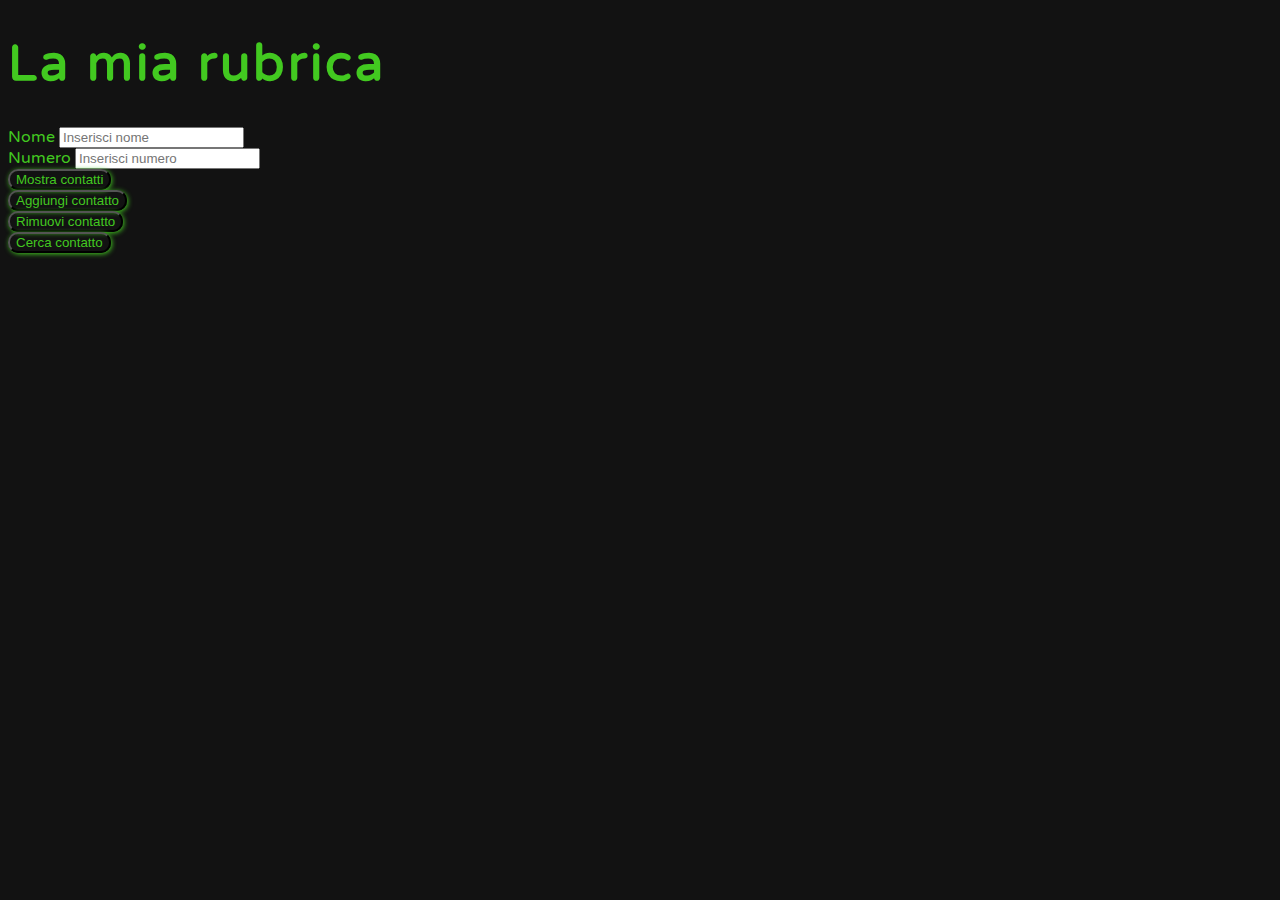
==== rubrica.html @ 9ada7ecf "rubrica" ====
<!doctype html>
<html lang="en">
<head>
    <!-- Required meta tags -->
    <meta charset="utf-8">
    <meta name="viewport" content="width=device-width, initial-scale=1">

    <!-- Bootstrap CSS -->
    <link href="https://cdn.jsdelivr.net/npm/bootstrap@5.1.3/dist/css/bootstrap.min.css" rel="stylesheet" integrity="sha384-1BmE4kWBq78iYhFldvKuhfTAU6auU8tT94WrHftjDbrCEXSU1oBoqyl2QvZ6jIW3" crossorigin="anonymous">

    <!-- Font Google -->
    <link rel="preconnect" href="https://fonts.googleapis.com">
    <link rel="preconnect" href="https://fonts.gstatic.com" crossorigin>
    <link href="https://fonts.googleapis.com/css2?family=Varela+Round&display=swap" rel="stylesheet">

    <!-- Mio CSS -->
    <link rel="stylesheet" href="./rubrica.css">
    <title>Rubrica</title>
</head>
<body>
    <!-- Titolo -->
    <div class="container-fluid my-5">
        <div class="row text-center">
            <h1 class="matrixg">La mia rubrica</h1>
        </div>
        
          <!-- Inputs -->
        <div class="container mt-3">
            <div class="row">
                <div class="col-12 d-flex justify-content-center">
                    <div id="nameInputElement" class="mx-3">
                        <label for="nameInput" class="matrixg me-2">Nome</label>
                        <input id="nameInput" type="text" placeholder="Inserisci nome">
                    </div>
                    <div id="numberInputElement" class="mx-3">
                        <label for="numberInput" class="matrixg me-2">Numero</label>
                        <input id="numberInput" type="number" placeholder="Inserisci numero">
                    </div>
                </div>
            </div>
        </div>
    
    <!-- Pulsanti -->
    <div class="row my-5 w-100">
        <div class="col-12 col-md-3 d-flex justify-content-center">
            <button id="showContactsBtn" class="btn btn-outline-custom">Mostra contatti</button>
        </div>
        <div class="col-12 col-md-3 d-flex justify-content-center">
            <button id="addContactBtn" class="btn btn-outline-custom">Aggiungi contatto</button>
        </div>
        <div class="col-12 col-md-3 d-flex justify-content-center">
            <button id="removeContactBtn" class="btn btn-outline-custom">Rimuovi contatto</button>
        </div>
        <div class="col-12 col-md-3 d-flex justify-content-center">
            <button id="searchContactBtn" class="btn btn-outline-custom">Cerca contatto</button>
            </div>
        </div>
    </div>

    <!-- Cards -->

    <div class="container">
        <div id="contactsWrapper" class="row">
        </div>
    </div>
        
    <!-- Option 1: Bootstrap Bundle with Popper -->
    <script src="https://cdn.jsdelivr.net/npm/bootstrap@5.1.3/dist/js/bootstrap.bundle.min.js" integrity="sha384-ka7Sk0Gln4gmtz2MlQnikT1wXgYsOg+OMhuP+IlRH9sENBO0LRn5q+8nbTov4+1p" crossorigin="anonymous"></script>

    <script src="./rubrica.js"></script>
</body>
</html>
---- rubrica.css ----
:root {
    --matrixg: rgb(66, 201, 32);
    --matrixb: rgba(0, 0, 0, 0.93);
}

body{
    background-color: var(--matrixb);
}

h1{
    font-size: 50px;
    font-weight: 600;
    letter-spacing: 3px;
}

p{
    margin: 0px;
    padding: 0px;
}

.matrixg{
    color: var(--matrixg);
    font-family: 'Varela Round', sans-serif;
}

.btn-outline-custom{
    background-color: transparent;
    border-radius: 10px;
    color: var(--matrixg);
    box-shadow: 1px 1px 5px var(--matrixg);
    transition: 1s;
}

.btn:focus {
    box-shadow: 1px 1px 5px var(--matrixg);
}

.btn-outline-custom:hover{
    background-color: var(--matrixg);
    transform: scale(1.2);
}

.cardPersonalized{
    border-radius: 10px;
    color: var(--matrixg);
    box-shadow: 1px 1px 5px var(--matrixg);
    height: 60px;
    display: flex;
    justify-content: space-evenly;
    align-items: center;
}

input[type=number]::-webkit-inner-spin-button {
    -webkit-appearance: none;
}
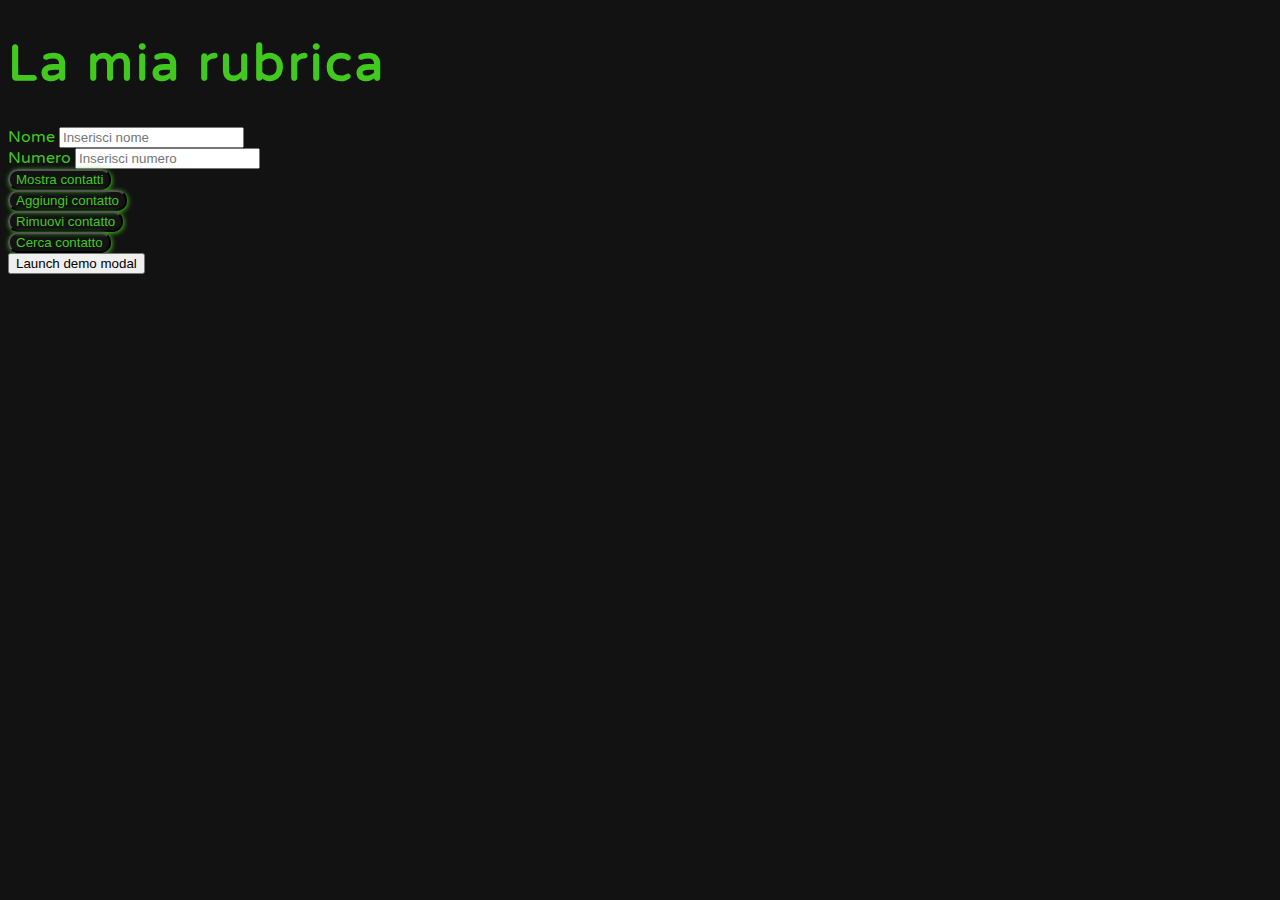
==== commit 536394c9: "modale in implementazione" ====
--- a/rubrica.html
+++ b/rubrica.html
@@ -17,7 +17,7 @@
     <link rel="stylesheet" href="./rubrica.css">
     <title>Rubrica</title>
 </head>
-<body>
+<body id="bodyElement">
     <!-- Titolo -->
     <div class="container-fluid my-5">
         <div class="row text-center">
@@ -64,9 +64,35 @@
         </div>
     </div>
         
+
+    <!-- Button trigger modal -->
+    <button type="button" class="btn btn-primary" data-bs-toggle="modal" data-bs-target="#exampleModal">
+        Launch demo modal
+    </button>
+    
+    <!-- Modal -->
+    <div class="modal fade" id="exampleModal" tabindex="-1" aria-labelledby="exampleModalLabel" aria-hidden="true" style="display: none">
+        <div class="modal-dialog">
+        <div class="modal-content">
+            <div class="modal-header">
+            <h5 class="modal-title" id="exampleModalLabel">Rimozione contatto</h5>
+            <button type="button" class="btn-close" data-bs-dismiss="modal" aria-label="Close"></button>
+            </div>
+            <div class="modal-body">
+            Stai per eliminare questo contatto. Vuoi procedere?
+            </div>
+            <div class="modal-footer">
+            <button id="cancelBtn" type="button" class="btn btn-secondary" data-bs-dismiss="modal">Annulla</button>
+            <button id="confirmRemovalBtn" type="button" class="btn btn-primary">Elimina contatto</button>
+            </div>
+        </div>
+        </div>
+    </div>
+
     <!-- Option 1: Bootstrap Bundle with Popper -->
     <script src="https://cdn.jsdelivr.net/npm/bootstrap@5.1.3/dist/js/bootstrap.bundle.min.js" integrity="sha384-ka7Sk0Gln4gmtz2MlQnikT1wXgYsOg+OMhuP+IlRH9sENBO0LRn5q+8nbTov4+1p" crossorigin="anonymous"></script>
 
+    <div id="backdropFade" class="modal-backdrop fade show" style="display:none"></div>
     <script src="./rubrica.js"></script>
 </body>
 </html>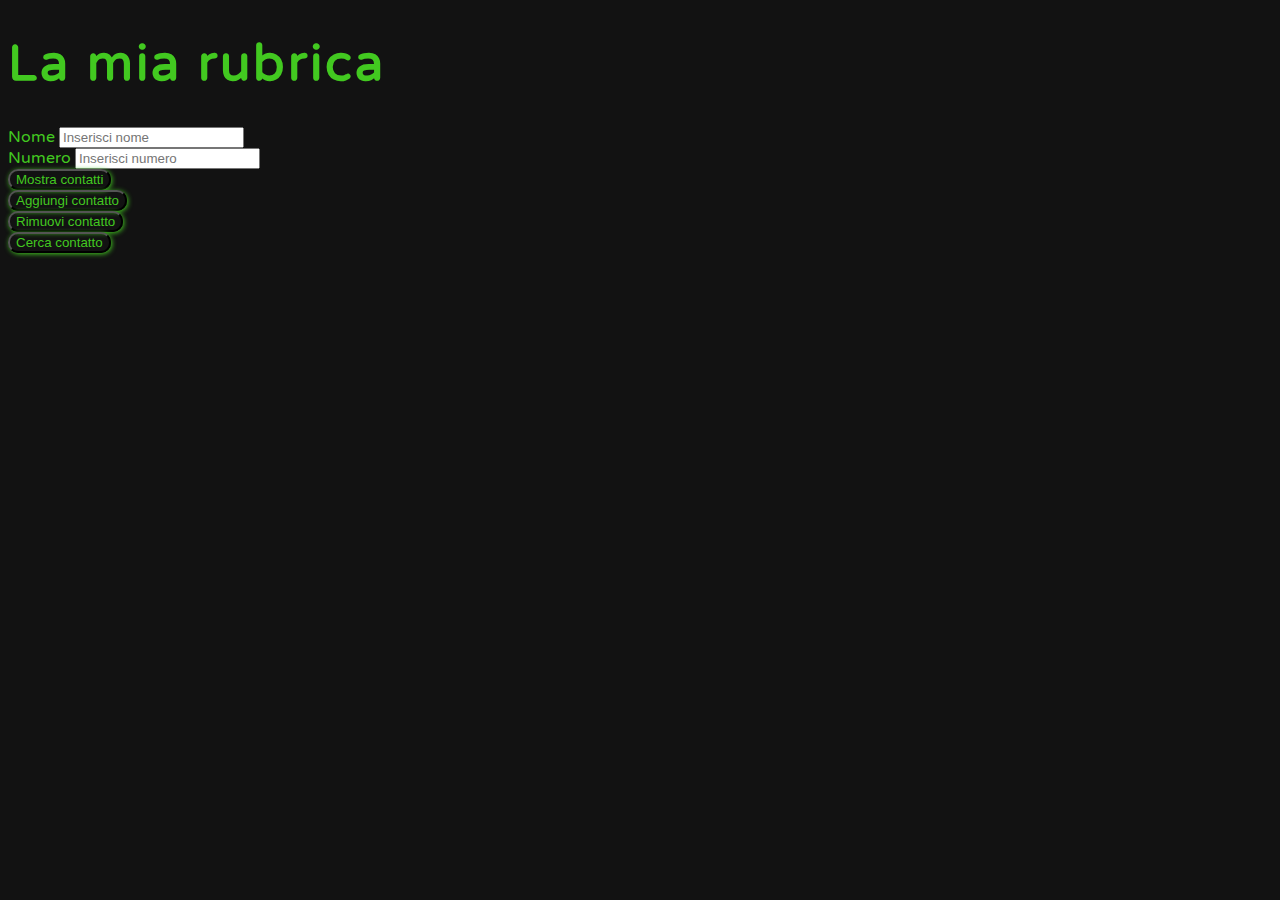
==== commit a95331a0: "styled modal" ====
--- a/rubrica.html
+++ b/rubrica.html
@@ -13,6 +13,9 @@
     <link rel="preconnect" href="https://fonts.gstatic.com" crossorigin>
     <link href="https://fonts.googleapis.com/css2?family=Varela+Round&display=swap" rel="stylesheet">
 
+    <!-- Fontawesome -->
+    <link rel="stylesheet" href="https://cdnjs.cloudflare.com/ajax/libs/font-awesome/6.1.1/css/all.min.css" integrity="sha512-KfkfwYDsLkIlwQp6LFnl8zNdLGxu9YAA1QvwINks4PhcElQSvqcyVLLD9aMhXd13uQjoXtEKNosOWaZqXgel0g==" crossorigin="anonymous" referrerpolicy="no-referrer" />
+
     <!-- Mio CSS -->
     <link rel="stylesheet" href="./rubrica.css">
     <title>Rubrica</title>
@@ -24,7 +27,7 @@
             <h1 class="matrixg">La mia rubrica</h1>
         </div>
         
-          <!-- Inputs -->
+        <!-- Inputs -->
         <div class="container mt-3">
             <div class="row">
                 <div class="col-12 d-flex justify-content-center">
@@ -66,14 +69,14 @@
         
 
     <!-- Button trigger modal -->
-    <button type="button" class="btn btn-primary" data-bs-toggle="modal" data-bs-target="#exampleModal">
+    <!-- <button type="button" class="btn btn-primary" data-bs-toggle="modal" data-bs-target="#removeModal">
         Launch demo modal
-    </button>
+    </button> -->
     
     <!-- Modal -->
-    <div class="modal fade" id="exampleModal" tabindex="-1" aria-labelledby="exampleModalLabel" aria-hidden="true" style="display: none">
+    <div class="modal fade" id="removeModal" tabindex="-1" aria-labelledby="exampleModalLabel" aria-hidden="true" style="display: none">
         <div class="modal-dialog">
-        <div class="modal-content">
+        <div class="modal-content modal-content-custom">
             <div class="modal-header">
             <h5 class="modal-title" id="exampleModalLabel">Rimozione contatto</h5>
             <button type="button" class="btn-close" data-bs-dismiss="modal" aria-label="Close"></button>
@@ -82,8 +85,8 @@
             Stai per eliminare questo contatto. Vuoi procedere?
             </div>
             <div class="modal-footer">
-            <button id="cancelBtn" type="button" class="btn btn-secondary" data-bs-dismiss="modal">Annulla</button>
-            <button id="confirmRemovalBtn" type="button" class="btn btn-primary">Elimina contatto</button>
+            <button id="cancelBtn" type="button" class="btn matrixg btn-outline-custom" data-bs-dismiss="modal">Annulla</button>
+            <button id="confirmRemovalBtn" type="button" class="btn matrixg btn-outline-custom">Elimina contatto</button>
             </div>
         </div>
         </div>
--- a/rubrica.css
+++ b/rubrica.css
@@ -52,4 +52,20 @@
 
 input[type=number]::-webkit-inner-spin-button {
     -webkit-appearance: none;
-}+}
+
+.modal-content-custom{
+    background-color: var(--matrixb);
+    box-shadow: 2px 2px 20px var(--matrixg);
+    border-radius: 10px;
+    color: var(--matrixg);
+    transition: 1s;
+}
+
+.modal-header, .modal-body{
+    border-bottom: none;
+}
+
+.modal-footer{
+    border-top: none;
+}
